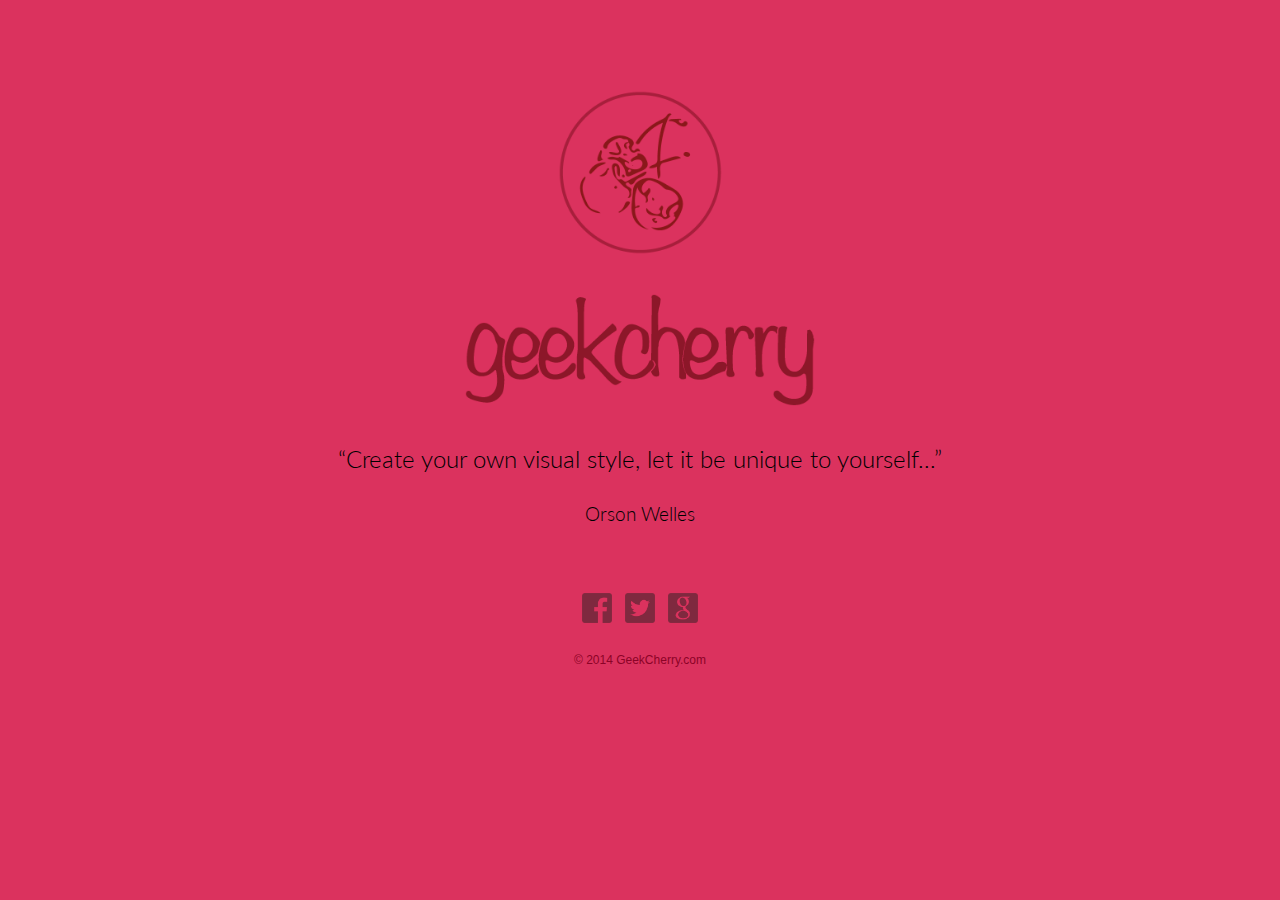
==== index-default.html @ 514bc053 "made chg to sass and index" ====
<!doctype html>
<html>
<head>
	<meta charset="utf-8">
	<meta http-equiv="X-UA-Compatible" content="IE=edge">
	   <title>Welcome to GeekCherry</title>
	<meta name="description" content="Website for geekcherry.com">
	<meta name="author" content="N.T.Schofield">
    <meta name="viewport" content="width=device-width, initial-scale=1">
        <link rel="stylesheet" href="css/normalize.css">
        <link href='http://fonts.googleapis.com/css?family=Lato:300,400,700' rel='stylesheet' type='text/css'>
        <link rel="stylesheet" href="css/landingstyle.css">
            <script src="http://modernizr.com/downloads/modernizr-latest.js"></script>
</head>
<body>
    <div id="main-wrapper">
        <div id="logo">
            <img src="img/gc-landing-logo.png" alt="">
        </div>
        <div id="type">
            <img src="img/gc-title.png" alt="">
            <h2 class="subtitle-type">“Create your own visual style, let it be unique to yourself...”</h2>
            <h3 class="normal-type">Orson Welles</h3>
        </div>
        <footer>
                <a href="https://www.facebook.com/geekcherry"><img src="img/facebook-landing-logo.png" alt="" class="social-icon"></a>
                <a href="http://twitter.com/intent/tweet?screen_name=geekcherryoz"><img src="img/twitter-landing-logo.png" alt="" class="social-icon"></a>
                <a href="https://plus.google.com/u/0/103239585103791863731/posts"><img src="img/google-landing-logo.png" alt="" class="social-icon"></a>
                <p>&copy; 2014 GeekCherry.com</p>
        </footer>
    </div>
</body>
</html>
---- css/landingstyle.css ----
@charset "UTF-8";
/* Body & General Style */

@font-face {
	font-family: VelodromaBasic-Regular;
	src: url(type/VelodromaBasic-Regular.otf);
	font-weight: normal;
}

@font-face {
	font-family: VelodromaBasic-SuperWide;
	src: url(type/VelodromaBasic-SuperWide.otf);
}

@font-face {
	font-family: VelodromaBasic-Wide;
	src: url(type/VelodromaBasic-Wide.otf);
}

body {
	background-color: #db325e;
}

#main-wrapper {
	margin-left: auto;
	margin-right: auto;
	width: 70%;
	background-color: #db325e;
}

a {
    text-decoration: none;
}

img {
	max-width: 100%;
}



/* Logo */

#logo img {
	width: 165px;
	height: 165px;
	margin-left: auto;
	margin-right: auto;
	display: block;
	margin-top: 10%;
}

#type img {
	width: 40%;
}



/* Type */

#type {
	margin-left: auto;
	margin-right: auto;
	width: 100%;
	text-align: center;
	margin-top: 4%;
}

h1, h2, h3 {
	padding-top: 10px;	
}

h2, h3 {
	font-family: 'Lato', sans-serif;
	font-weight: 300;
}



/* Footer */

footer {
    font-size: 0.75em;
    text-align: center;
    clear: both;
    padding-top: 50px;
    padding-bottom: 15px;
    color: #8c0327;
}

footer p {
    padding-top: 15px;
}

.social-icon {
    width: 30px;
    height: 30px;
    margin: 0 5px;
}
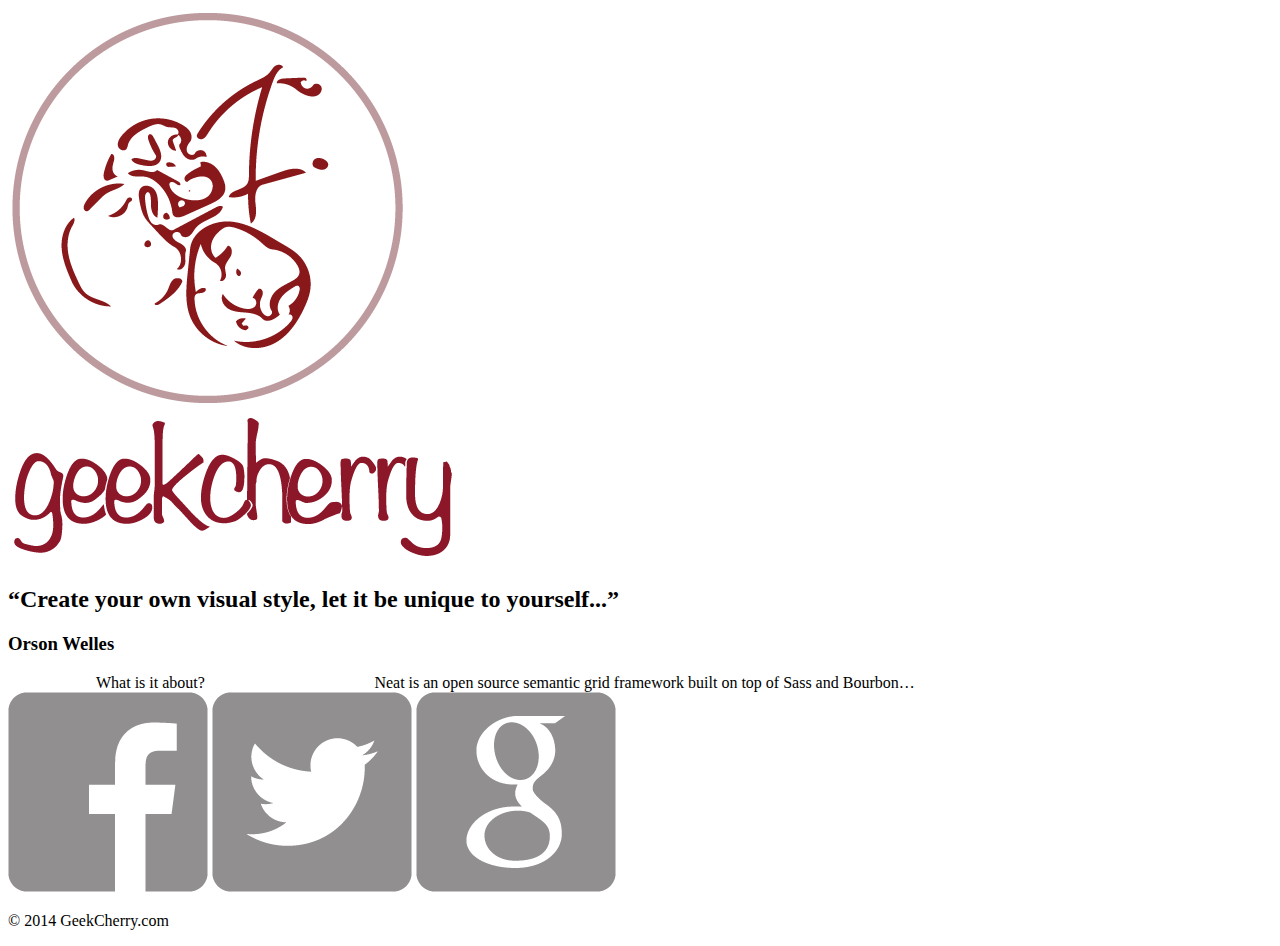
==== commit 0e31a2c5: "added bourbon and neat" ====
--- a/index-default.html
+++ b/index-default.html
@@ -7,9 +7,8 @@
 	<meta name="description" content="Website for geekcherry.com">
 	<meta name="author" content="N.T.Schofield">
     <meta name="viewport" content="width=device-width, initial-scale=1">
-        <link rel="stylesheet" href="css/normalize.css">
         <link href='http://fonts.googleapis.com/css?family=Lato:300,400,700' rel='stylesheet' type='text/css'>
-        <link rel="stylesheet" href="css/landingstyle.css">
+        <link rel="stylesheet" href="css/style.css">
             <script src="http://modernizr.com/downloads/modernizr-latest.js"></script>
 </head>
 <body>
@@ -22,6 +21,10 @@
             <h2 class="subtitle-type">“Create your own visual style, let it be unique to yourself...”</h2>
             <h3 class="normal-type">Orson Welles</h3>
         </div>
+    <section>
+      <aside>What is it about?</aside>
+      <article>Neat is an open source semantic grid framework built on top of Sass and Bourbon…</article>
+    </section>
         <footer>
                 <a href="https://www.facebook.com/geekcherry"><img src="img/facebook-landing-logo.png" alt="" class="social-icon"></a>
                 <a href="http://twitter.com/intent/tweet?screen_name=geekcherryoz"><img src="img/twitter-landing-logo.png" alt="" class="social-icon"></a>
--- a/css/style.css
+++ b/css/style.css
@@ -0,0 +1,32 @@
+html {
+  -webkit-box-sizing: border-box;
+  -moz-box-sizing: border-box;
+  box-sizing: border-box; }
+
+*, *:before, *:after {
+  -webkit-box-sizing: inherit;
+  -moz-box-sizing: inherit;
+  box-sizing: inherit; }
+
+section {
+  max-width: 68em;
+  margin-left: auto;
+  margin-right: auto; }
+  section::after {
+    clear: both;
+    content: "";
+    display: table; }
+  section aside {
+    float: left;
+    display: block;
+    margin-right: 2.3576515979%;
+    width: 23.2317613015%; }
+    section aside:last-child {
+      margin-right: 0; }
+  section article {
+    float: left;
+    display: block;
+    margin-right: 2.3576515979%;
+    width: 74.4105871005%; }
+    section article:last-child {
+      margin-right: 0; }
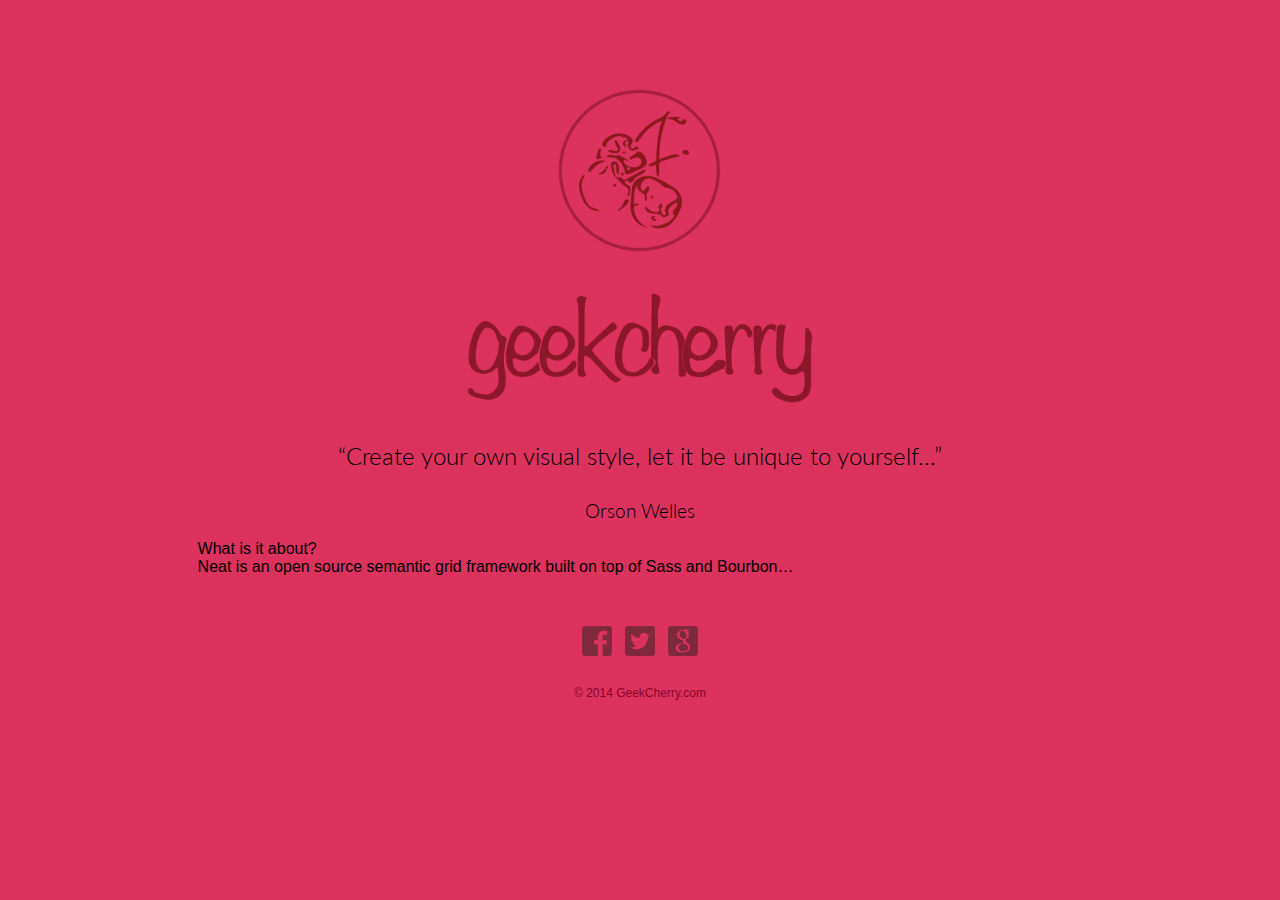
==== commit cbc63fae: "install compass" ====
--- a/index-default.html
+++ b/index-default.html
@@ -8,6 +8,7 @@
 	<meta name="author" content="N.T.Schofield">
     <meta name="viewport" content="width=device-width, initial-scale=1">
         <link href='http://fonts.googleapis.com/css?family=Lato:300,400,700' rel='stylesheet' type='text/css'>
+        <link rel="stylesheet" href="css/landingstyle.css">
         <link rel="stylesheet" href="css/style.css">
             <script src="http://modernizr.com/downloads/modernizr-latest.js"></script>
 </head>
--- a/css/landingstyle.css
+++ b/css/landingstyle.css
@@ -0,0 +1,98 @@
+@charset "UTF-8";
+/* Body & General Style */
+
+@font-face {
+	font-family: VelodromaBasic-Regular;
+	src: url(type/VelodromaBasic-Regular.otf);
+	font-weight: normal;
+}
+
+@font-face {
+	font-family: VelodromaBasic-SuperWide;
+	src: url(type/VelodromaBasic-SuperWide.otf);
+}
+
+@font-face {
+	font-family: VelodromaBasic-Wide;
+	src: url(type/VelodromaBasic-Wide.otf);
+}
+
+body {
+	background-color: #db325e;
+}
+
+#main-wrapper {
+	margin-left: auto;
+	margin-right: auto;
+	width: 70%;
+	background-color: #db325e;
+}
+
+a {
+    text-decoration: none;
+}
+
+img {
+	max-width: 100%;
+}
+
+
+
+/* Logo */
+
+#logo img {
+	width: 165px;
+	height: 165px;
+	margin-left: auto;
+	margin-right: auto;
+	display: block;
+	margin-top: 10%;
+}
+
+#type img {
+	width: 40%;
+}
+
+
+
+/* Type */
+
+#type {
+	margin-left: auto;
+	margin-right: auto;
+	width: 100%;
+	text-align: center;
+	margin-top: 4%;
+}
+
+h1, h2, h3 {
+	padding-top: 10px;	
+}
+
+h2, h3 {
+	font-family: 'Lato', sans-serif;
+	font-weight: 300;
+}
+
+
+
+/* Footer */
+
+footer {
+    font-size: 0.75em;
+    text-align: center;
+    clear: both;
+    padding-top: 50px;
+    padding-bottom: 15px;
+    color: #8c0327;
+}
+
+footer p {
+    padding-top: 15px;
+}
+
+.social-icon {
+    width: 30px;
+    height: 30px;
+    margin: 0 5px;
+}
--- a/css/style.css
+++ b/css/style.css
@@ -1,3 +1,4 @@
+@charset "UTF-8";
 html {
   -webkit-box-sizing: border-box;
   -moz-box-sizing: border-box;
@@ -8,25 +9,424 @@
   -moz-box-sizing: inherit;
   box-sizing: inherit; }
 
-section {
-  max-width: 68em;
-  margin-left: auto;
-  margin-right: auto; }
-  section::after {
+html {
+  font-family: "Verdana", "Geneva", sans-serif; }
+
+article.type-system-rounded {
+  text-align: left; }
+  article.type-system-rounded::after {
     clear: both;
     content: "";
     display: table; }
-  section aside {
+  article.type-system-rounded h1, article.type-system-rounded h2, article.type-system-rounded h3, article.type-system-rounded p {
+    margin: 0; }
+  article.type-system-rounded hr {
+    border-bottom: 1px solid #DDD;
+    border-left: none;
+    border-right: none;
+    border-top: none;
+    margin: 1.5em 0; }
+  article.type-system-rounded p {
+    color: #333;
+    line-height: 1.5em; }
+  article.type-system-rounded a {
+    color: #477DCA;
+    text-decoration: none; }
+  article.type-system-rounded .type {
+    border-bottom: 1px solid;
+    display: inline-block;
+    font-family: "Nunito", sans-serif;
+    font-size: 0.7em;
+    font-weight: 800;
+    margin-bottom: 2em;
+    padding: 0.3em 0;
+    text-align: left;
+    text-transform: uppercase; }
+  article.type-system-rounded h1 {
+    font-family: "Varela Round", sans-serif;
+    font-size: 1.8em;
+    margin-bottom: 0.5em; }
+    @media screen and (min-width: 40em) {
+      article.type-system-rounded h1 {
+        font-size: 2.4em; } }
+  article.type-system-rounded h2 {
+    font-family: "Varela Round", sans-serif;
+    font-size: 1.2em;
+    font-weight: 400;
+    line-height: 1.4em;
+    margin-bottom: 0.9em; }
+    @media screen and (min-width: 40em) {
+      article.type-system-rounded h2 {
+        font-size: 1.4em; } }
+  article.type-system-rounded code {
+    background: #F7F7F7;
+    border-radius: 4.5px;
+    border: 1px solid #E0E0E0;
+    font-family: monaco;
+    font-size: 0.7em;
+    font-style: normal;
+    padding: 0.1em 0.4em;
+    white-space: nowrap; }
+  article.type-system-rounded h3 {
+    font-family: "Varela Round", sans-serif;
+    font-size: 1.2em;
+    font-weight: 400;
+    line-height: 1.3em;
+    margin-bottom: 0.4em; }
+  article.type-system-rounded p.date {
+    color: rgba(51, 51, 51, 0.4);
+    font-family: "Nunito", sans-serif;
+    font-size: 0.9em;
+    margin-bottom: 0.3em; }
+  article.type-system-rounded p {
+    font-family: "Nunito", sans-serif;
+    font-size: 1.05em;
+    font-weight: 300;
+    line-height: 1.4em;
+    margin-bottom: 1.5em; }
+    article.type-system-rounded p span {
+      font-family: "Varela Round", sans-serif;
+      font-size: 0.8em;
+      text-transform: uppercase; }
+  article.type-system-rounded a.read-more {
+    display: inline-block;
+    font-family: "Varela Round", sans-serif;
+    font-size: 0.8em;
+    font-weight: 700;
+    margin-left: 0.2em;
+    position: relative;
+    text-transform: uppercase; }
+    article.type-system-rounded a.read-more span {
+      font-size: 1.5em;
+      position: absolute;
+      right: -12px;
+      top: -1px; }
+  article.type-system-rounded hr {
+    width: 3em; }
+  article.type-system-rounded p.author {
+    font-family: "Nunito", sans-serif; }
+
+.centered-navigation {
+  background-color: #E7F1EC;
+  border-bottom: 1px solid #d4e6dd;
+  min-height: 60px;
+  width: 100%;
+  z-index: 9999; }
+  .centered-navigation .mobile-logo {
+    display: inline;
     float: left;
+    max-height: 60px;
+    padding-left: 1em; }
+    .centered-navigation .mobile-logo img {
+      max-height: 60px;
+      opacity: .6;
+      padding: .8em 0; }
+    @media screen and (min-width: 53.75em) {
+      .centered-navigation .mobile-logo {
+        display: none; } }
+  .centered-navigation .centered-navigation-mobile-menu {
+    color: rgba(51, 51, 51, 0.7);
     display: block;
-    margin-right: 2.3576515979%;
-    width: 23.2317613015%; }
-    section aside:last-child {
-      margin-right: 0; }
-  section article {
-    float: left;
+    float: right;
+    font-weight: 700;
+    line-height: 60px;
+    margin: 0;
+    padding-right: 1em;
+    text-decoration: none;
+    text-transform: uppercase; }
+    @media screen and (min-width: 53.75em) {
+      .centered-navigation .centered-navigation-mobile-menu {
+        display: none; } }
+    .centered-navigation .centered-navigation-mobile-menu:focus, .centered-navigation .centered-navigation-mobile-menu:hover {
+      color: #333; }
+  .centered-navigation .centered-navigation-wrapper {
+    max-width: 68em;
+    margin-left: auto;
+    margin-right: auto;
+    position: relative;
+    z-index: 999; }
+    .centered-navigation .centered-navigation-wrapper::after {
+      clear: both;
+      content: "";
+      display: table; }
+    .centered-navigation .centered-navigation-wrapper::after {
+      clear: both;
+      content: "";
+      display: table; }
+  .centered-navigation ul.centered-navigation-menu {
+    -webkit-transform-style: preserve-3d;
+    clear: both;
+    display: none;
+    margin: 0 auto;
+    overflow: visible;
+    padding: 0;
+    width: 100%;
+    z-index: 99999; }
+    .centered-navigation ul.centered-navigation-menu.show {
+      display: block; }
+    @media screen and (min-width: 53.75em) {
+      .centered-navigation ul.centered-navigation-menu {
+        display: block;
+        text-align: center; } }
+  @media screen and (min-width: 53.75em) {
+    .centered-navigation .nav-link:first-child {
+      margin-left: 2.2em; } }
+  .centered-navigation ul li.nav-link {
+    background: #E7F1EC;
     display: block;
-    margin-right: 2.3576515979%;
-    width: 74.4105871005%; }
-    section article:last-child {
-      margin-right: 0; }
+    line-height: 60px;
+    overflow: hidden;
+    padding-right: 1em;
+    text-align: right;
+    width: 100%;
+    z-index: 9999; }
+    .centered-navigation ul li.nav-link a {
+      color: rgba(51, 51, 51, 0.7);
+      display: inline-block;
+      outline: none;
+      text-decoration: none; }
+      .centered-navigation ul li.nav-link a:focus, .centered-navigation ul li.nav-link a:hover {
+        color: #333; }
+    @media screen and (min-width: 53.75em) {
+      .centered-navigation ul li.nav-link {
+        background: transparent;
+        display: inline;
+        line-height: 60px; }
+        .centered-navigation ul li.nav-link a {
+          padding-right: 1em; } }
+  .centered-navigation li.logo.nav-link {
+    display: none;
+    line-height: 0; }
+    @media screen and (min-width: 53.75em) {
+      .centered-navigation li.logo.nav-link {
+        display: inline; } }
+  .centered-navigation .logo img {
+    margin-bottom: -0.6666666667em;
+    max-height: 2em;
+    opacity: 0.6; }
+  .centered-navigation li.more.nav-link {
+    padding-right: 0; }
+    @media screen and (min-width: 53.75em) {
+      .centered-navigation li.more.nav-link {
+        padding-right: 1em; } }
+    .centered-navigation li.more.nav-link > ul > li:first-child a {
+      padding-top: 1em; }
+    .centered-navigation li.more.nav-link a {
+      margin-right: 1em; }
+    .centered-navigation li.more.nav-link > a {
+      padding-right: 0.6em; }
+    .centered-navigation li.more.nav-link > a:after {
+      position: absolute;
+      top: auto;
+      right: -0.4em;
+      bottom: auto;
+      left: auto;
+      color: rgba(51, 51, 51, 0.7);
+      content: "\25BE"; }
+  .centered-navigation li.more {
+    overflow: visible;
+    padding-right: 0; }
+    .centered-navigation li.more a {
+      padding-right: 1em; }
+    .centered-navigation li.more > a {
+      padding-right: 1.6em;
+      position: relative; }
+      @media screen and (min-width: 53.75em) {
+        .centered-navigation li.more > a {
+          margin-right: 1em; } }
+      .centered-navigation li.more > a:after {
+        content: "›";
+        font-size: 1.2em;
+        position: absolute;
+        right: 0.5em; }
+    .centered-navigation li.more:focus > .submenu, .centered-navigation li.more:hover > .submenu {
+      display: block; }
+    @media screen and (min-width: 53.75em) {
+      .centered-navigation li.more {
+        padding-right: 1em;
+        position: relative; } }
+  .centered-navigation ul.submenu {
+    display: none;
+    padding-left: 0; }
+    @media screen and (min-width: 53.75em) {
+      .centered-navigation ul.submenu {
+        left: -1em;
+        position: absolute;
+        top: 1.5em; } }
+    @media screen and (min-width: 53.75em) {
+      .centered-navigation ul.submenu .submenu {
+        left: 11.8em;
+        top: 0; } }
+    .centered-navigation ul.submenu li {
+      display: block;
+      padding-right: 0; }
+      @media screen and (min-width: 53.75em) {
+        .centered-navigation ul.submenu li {
+          line-height: 46.1538461538px; }
+          .centered-navigation ul.submenu li:first-child > a {
+            border-top-left-radius: 3px;
+            border-top-right-radius: 3px; }
+          .centered-navigation ul.submenu li:last-child > a {
+            border-bottom-left-radius: 3px;
+            border-bottom-right-radius: 3px;
+            padding-bottom: .7em; } }
+      .centered-navigation ul.submenu li a {
+        background-color: #ddebe4;
+        display: inline-block;
+        text-align: right;
+        text-decoration: none;
+        width: 100%; }
+        @media screen and (min-width: 53.75em) {
+          .centered-navigation ul.submenu li a {
+            background-color: #E7F1EC;
+            padding-left: 1em;
+            text-align: left;
+            width: 12em; } }
+
+.cards {
+  display: -webkit-box;
+  display: -moz-box;
+  display: box;
+  display: -webkit-flex;
+  display: -moz-flex;
+  display: -ms-flexbox;
+  display: flex;
+  -webkit-box-lines: multiple;
+  -moz-box-lines: multiple;
+  box-lines: multiple;
+  -webkit-flex-wrap: wrap;
+  -moz-flex-wrap: wrap;
+  -ms-flex-wrap: wrap;
+  flex-wrap: wrap;
+  -webkit-box-pack: justify;
+  -moz-box-pack: justify;
+  box-pack: justify;
+  -webkit-justify-content: space-between;
+  -moz-justify-content: space-between;
+  -ms-justify-content: space-between;
+  -o-justify-content: space-between;
+  justify-content: space-between;
+  -ms-flex-pack: justify; }
+
+.card {
+  -webkit-flex-basis: 15em;
+  -moz-flex-basis: 15em;
+  flex-basis: 15em;
+  -ms-flex-preferred-size: 15em;
+  -webkit-flex-grow: 1;
+  -moz-flex-grow: 1;
+  flex-grow: 1;
+  -ms-flex-positive: 1;
+  -webkit-transition: all 0.2s ease-in-out;
+  -moz-transition: all 0.2s ease-in-out;
+  transition: all 0.2s ease-in-out;
+  background-color: #f6f6f6;
+  border-radius: 3px;
+  border: 1px solid gainsboro;
+  box-shadow: 0 2px 4px #e6e6e6;
+  cursor: pointer;
+  margin: 0 1em 1.5em 1em;
+  position: relative; }
+  .card .card-image {
+    overflow: hidden;
+    max-height: 150px; }
+    .card .card-image img {
+      -webkit-transition: all 0.2s ease-in-out;
+      -moz-transition: all 0.2s ease-in-out;
+      transition: all 0.2s ease-in-out;
+      background: #DBD199;
+      border-top-left-radius: 3px;
+      border-top-right-radius: 3px;
+      width: 100%; }
+  .card .card-header {
+    -webkit-transition: all 0.2s ease-in-out;
+    -moz-transition: all 0.2s ease-in-out;
+    transition: all 0.2s ease-in-out;
+    background-color: #f6f6f6;
+    border-bottom: 1px solid gainsboro;
+    border-radius: 3px 3px 0 0;
+    font-weight: bold;
+    line-height: 1.5em;
+    padding: 0.5em 0.75em; }
+  .card .card-copy {
+    font-size: 0.9em;
+    line-height: 1.5em;
+    padding: 0.75em 0.75em; }
+    .card .card-copy p {
+      margin: 0 0 0.75em; }
+  .card:focus, .card:hover {
+    background-color: white; }
+    .card:focus .card-image img, .card:hover .card-image img {
+      background: #e2daac; }
+    .card:focus .card-header, .card:hover .card-header {
+      background-color: white; }
+  .card:active {
+    background-color: #f6f6f6; }
+    .card:active .card-header {
+      background-color: #f6f6f6; }
+
+.footer {
+  background: #40526b;
+  padding: 3em 1.618em;
+  width: 100%; }
+  .footer .footer-logo {
+    margin-bottom: 2em;
+    text-align: center; }
+    .footer .footer-logo img {
+      height: 3em; }
+  .footer .footer-links {
+    margin-bottom: 1.5em; }
+    .footer .footer-links::after {
+      clear: both;
+      content: "";
+      display: table; }
+    @media screen and (min-width: 40em) {
+      .footer .footer-links {
+        margin-left: 25.5894128995%; } }
+  .footer ul {
+    margin-bottom: 3em;
+    padding: 0; }
+    @media screen and (min-width: 40em) {
+      .footer ul {
+        float: left;
+        display: block;
+        margin-right: 2.3576515979%;
+        width: 23.2317613015%; }
+        .footer ul:last-child {
+          margin-right: 0; }
+        .footer ul:nth-child(3n) {
+          margin-right: 0; }
+        .footer ul:nth-child(3n+1) {
+          clear: left; }
+        .footer ul::after {
+          clear: both;
+          content: "";
+          display: table; } }
+  .footer li {
+    line-height: 1.5em;
+    list-style: none;
+    text-align: center; }
+    @media screen and (min-width: 40em) {
+      .footer li {
+        text-align: left; } }
+  .footer li a {
+    color: rgba(255, 255, 255, 0.4);
+    text-decoration: none; }
+    .footer li a:focus, .footer li a:hover {
+      color: white; }
+  .footer li h3 {
+    color: white;
+    font-size: 1em;
+    font-weight: 800;
+    margin-bottom: 0.4em; }
+  .footer hr {
+    border: 1px solid rgba(255, 255, 255, 0.1);
+    margin: 0 auto 1.5em;
+    width: 12em; }
+  .footer p {
+    color: rgba(255, 255, 255, 0.4);
+    font-size: 0.9em;
+    line-height: 1.5em;
+    margin: auto;
+    max-width: 35em;
+    text-align: center; }
